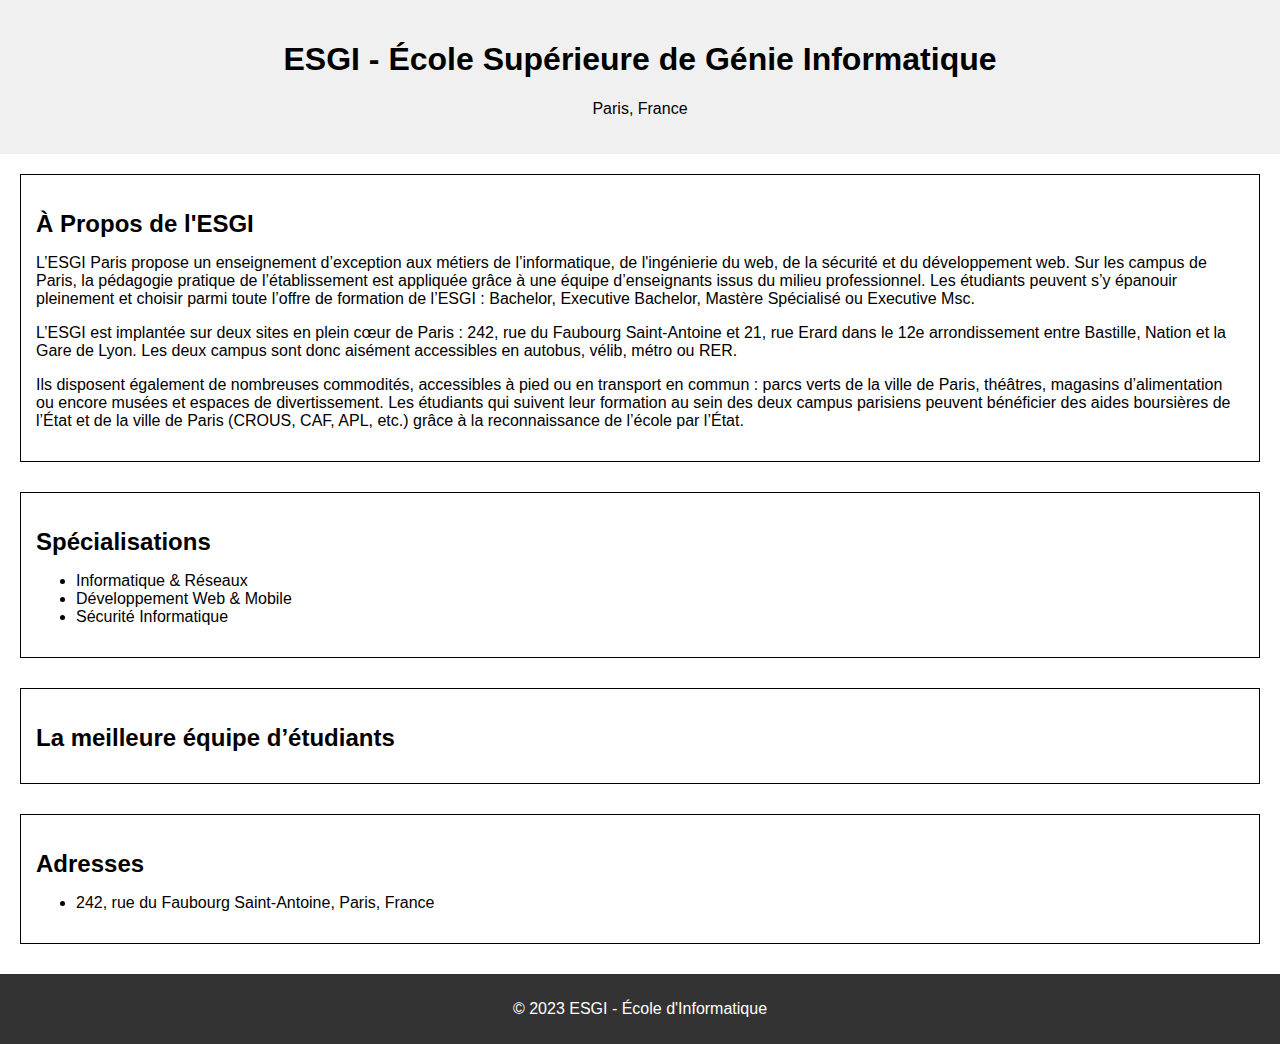
==== index.html @ df23c5ca "Ticket 1: Ajout de la section Best" ====
<!DOCTYPE html>
<html lang="fr">
<head>
  <meta charset="UTF-8">
  <title>ESGI - École d'Informatique</title>
  <link rel="stylesheet" href="style.css">
</head>
<body>
  <header>
    <h1>ESGI - École Supérieure de Génie Informatique</h1>
    <p>Paris, France</p>
  </header>
  
  <main>
    <section id="about">
      <h2>À Propos de l'ESGI</h2>
      <p>L’ESGI Paris propose un enseignement d’exception aux métiers de l’informatique, de l'ingénierie du web, de la sécurité et du développement web. Sur les campus de Paris, la pédagogie pratique de l’établissement est appliquée grâce à une équipe d’enseignants issus du milieu professionnel. Les étudiants peuvent s’y épanouir pleinement et choisir parmi toute l’offre de formation de l’ESGI : Bachelor, Executive Bachelor, Mastère Spécialisé ou Executive Msc.</p>

    <p>L’ESGI est implantée sur deux sites en plein cœur de Paris : 242, rue du Faubourg Saint-Antoine et 21, rue Erard dans le 12e arrondissement entre Bastille, Nation et la Gare de Lyon. Les deux campus sont donc aisément accessibles en autobus, vélib, métro ou RER.</p>

    <p>Ils disposent également de nombreuses commodités, accessibles à pied ou en transport en commun : parcs verts de la ville de Paris, théâtres, magasins d’alimentation ou encore musées et espaces de divertissement. Les étudiants qui suivent leur formation au sein des deux campus parisiens peuvent bénéficier des aides boursières de l’État et de la ville de Paris (CROUS, CAF, APL, etc.) grâce à la reconnaissance de l’école par l’État.</p>
    </section>
    
    <section id="specializations">
      <h2>Spécialisations</h2>
      <ul>
        <li>Informatique & Réseaux</li>
        <li>Développement Web & Mobile</li>
        <li>Sécurité Informatique</li>
        <!-- Add other specializations -->
      </ul>
    </section>

    <section id="best">
      <h2>La
        meilleure équipe d’étudiants</h2>
      <ul>

      </ul>
    </section>
    
    <section id="address">
      <h2>Adresses</h2>
      <ul>
        <li>242, rue du Faubourg Saint-Antoine, Paris, France</li>
      </ul>
    </section>
  </main>
  
  <footer>
    <p>&copy; 2023 ESGI - École d'Informatique</p>
  </footer>
</body>
</html>
---- style.css ----
body {
  font-family: Arial, sans-serif;
  margin: 0;
  padding: 0;
}

header {
  background-color: #f0f0f0;
  padding: 20px;
  text-align: center;
}

main {
  margin: 20px;
}

section {
  margin-bottom: 30px;
  padding: 15px;
  border: 1px solid black;
}

h2 {
  margin-bottom: 10px;
}

footer {
  text-align: center;
  padding: 10px;
  background-color: #333;
  color: white;
}
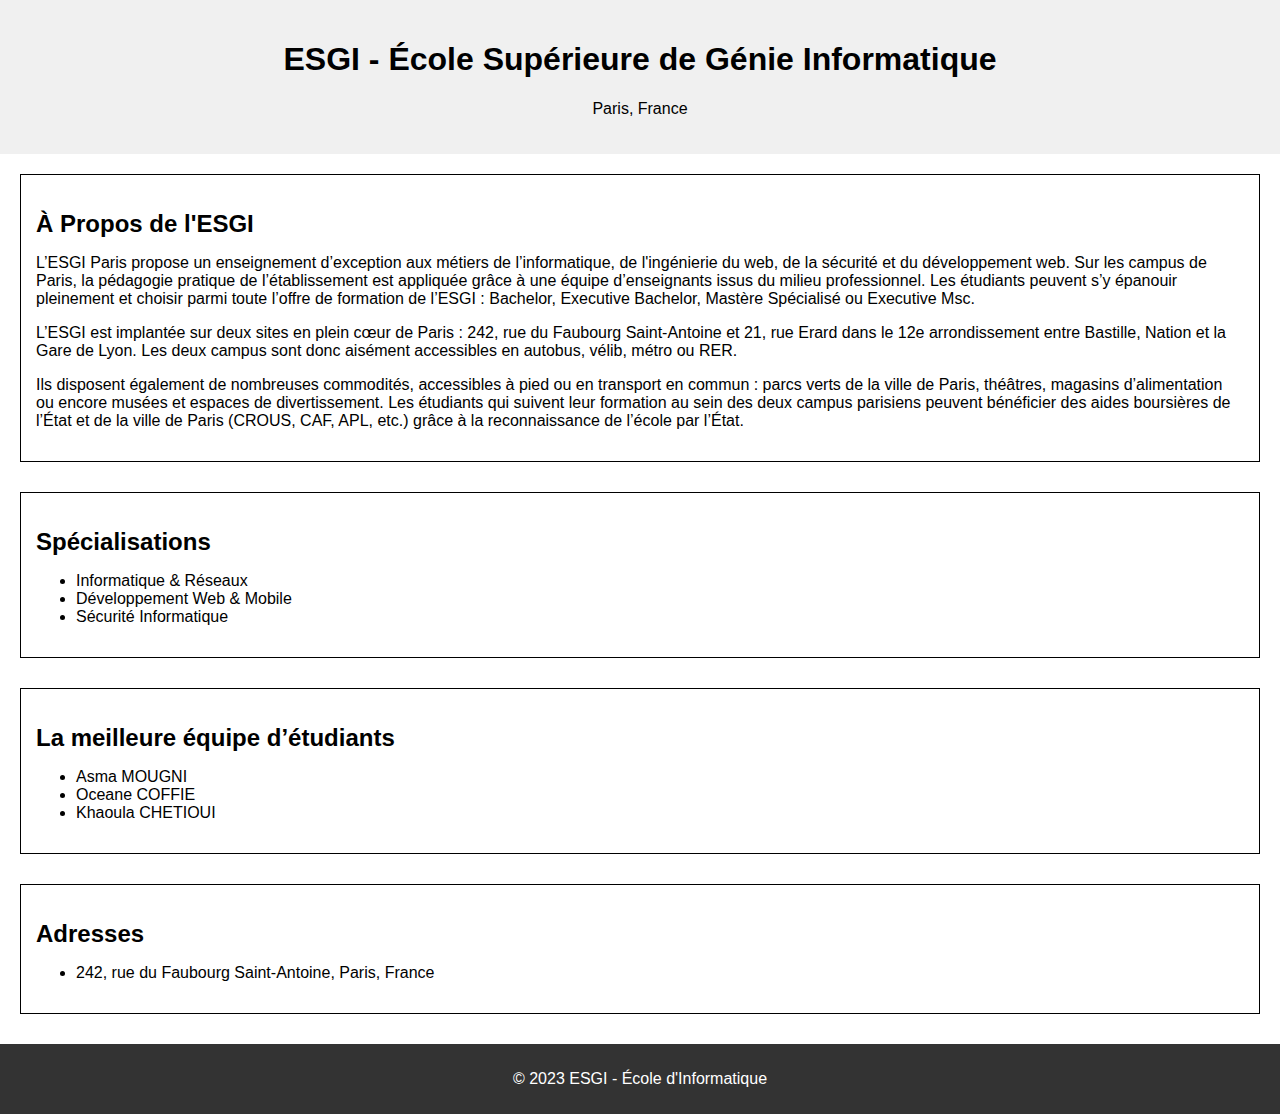
==== commit fdbbd2b5: "Ticket 1: Ajout des listes" ====
--- a/index.html
+++ b/index.html
@@ -35,7 +35,9 @@
       <h2>La
         meilleure équipe d’étudiants</h2>
       <ul>
-
+        <li>Asma MOUGNI</li>
+        <li> Oceane COFFIE</li>
+          <li>Khaoula CHETIOUI</li>
       </ul>
     </section>
     
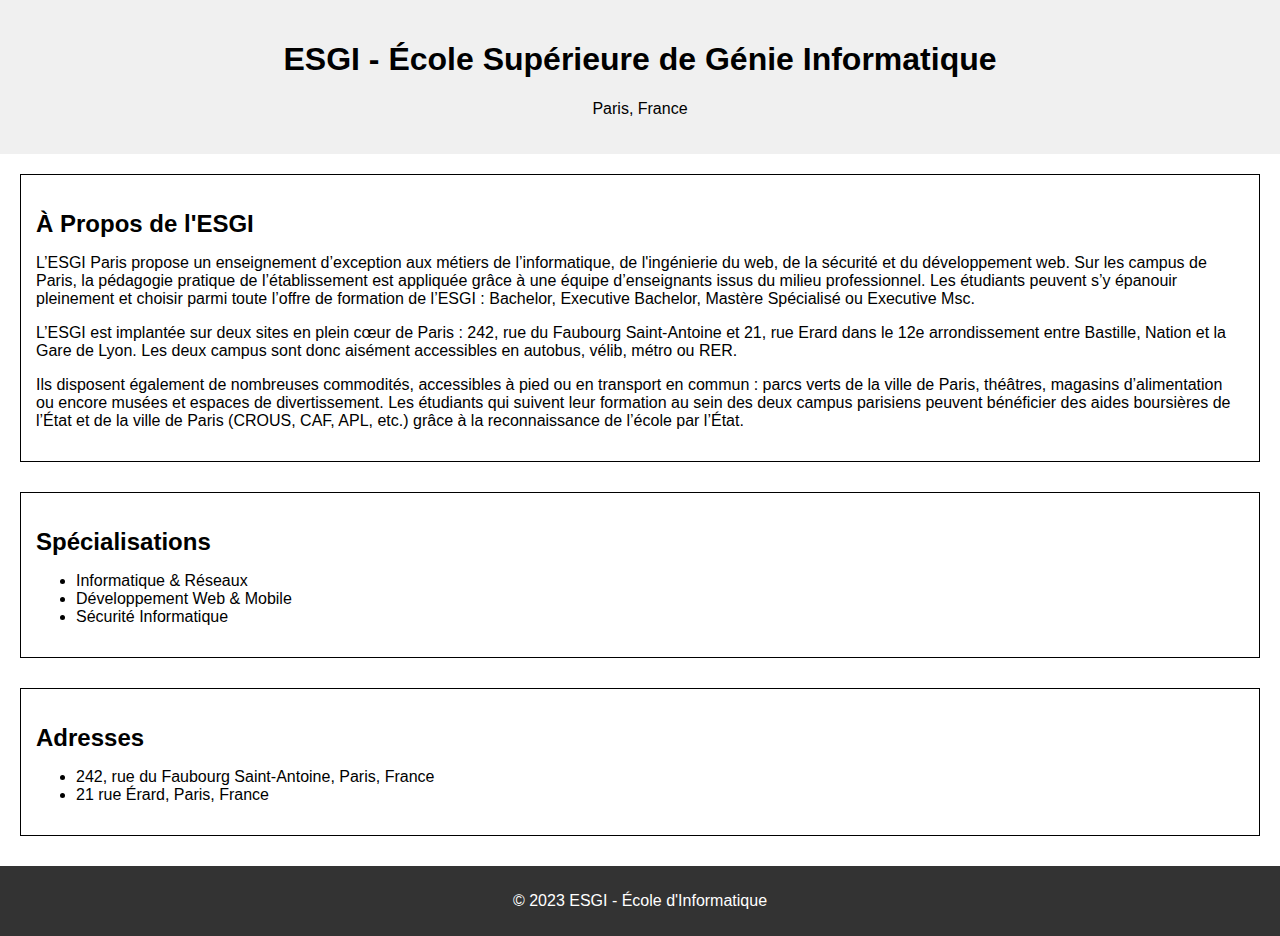
==== commit f3f3daee: "Ajout de l'adresse 21 rue Érard dans la section adresses" ====
--- a/index.html
+++ b/index.html
@@ -30,21 +30,12 @@
         <!-- Add other specializations -->
       </ul>
     </section>
-
-    <section id="best">
-      <h2>La
-        meilleure équipe d’étudiants</h2>
-      <ul>
-        <li>Asma MOUGNI</li>
-        <li> Oceane COFFIE</li>
-          <li>Khaoula CHETIOUI</li>
-      </ul>
-    </section>
     
     <section id="address">
       <h2>Adresses</h2>
       <ul>
         <li>242, rue du Faubourg Saint-Antoine, Paris, France</li>
+        <li>21 rue Érard, Paris, France</li>
       </ul>
     </section>
   </main>
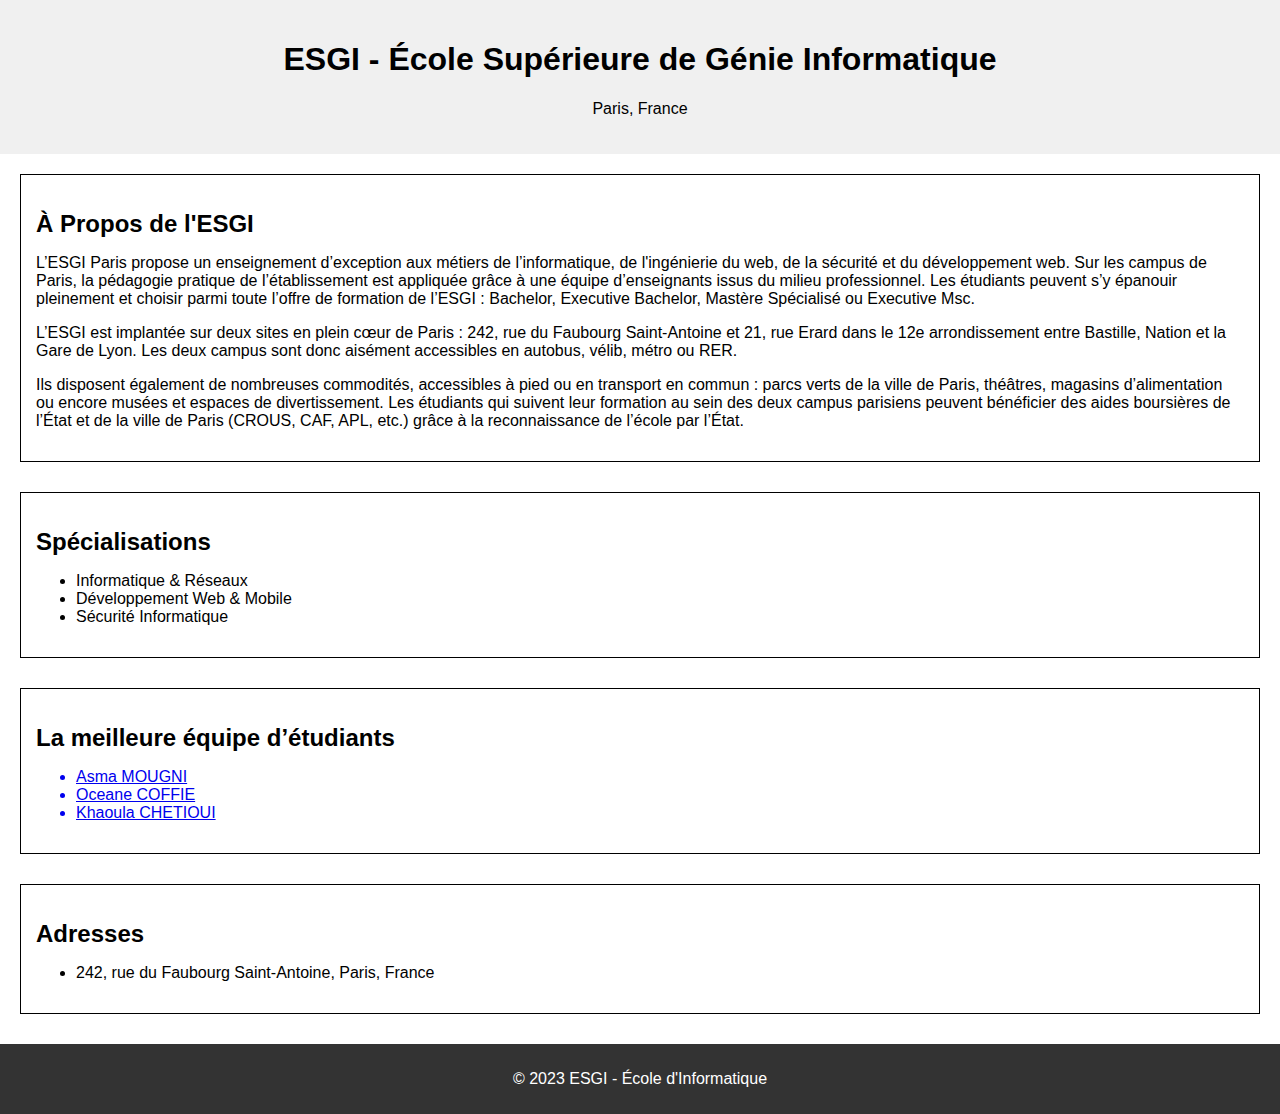
==== commit 8001abdf: "Ticket 1: Ajout des liens linkedin" ====
--- a/index.html
+++ b/index.html
@@ -30,12 +30,21 @@
         <!-- Add other specializations -->
       </ul>
     </section>
+
+    <section id="best">
+      <h2>La
+        meilleure équipe d’étudiants</h2>
+      <ul>
+        <a href="https://www.linkedin.com/in/asma-m-685793223/"><li>Asma MOUGNI</li></a>
+        <a href="https://www.linkedin.com/in/coffie-nour-25932a265/"><li> Oceane COFFIE</li></a>
+        <a href="https://www.linkedin.com/in/khaoula-chetioui-331343237/"> <li>Khaoula CHETIOUI</li></a>
+      </ul>
+    </section>
     
     <section id="address">
       <h2>Adresses</h2>
       <ul>
         <li>242, rue du Faubourg Saint-Antoine, Paris, France</li>
-        <li>21 rue Érard, Paris, France</li>
       </ul>
     </section>
   </main>
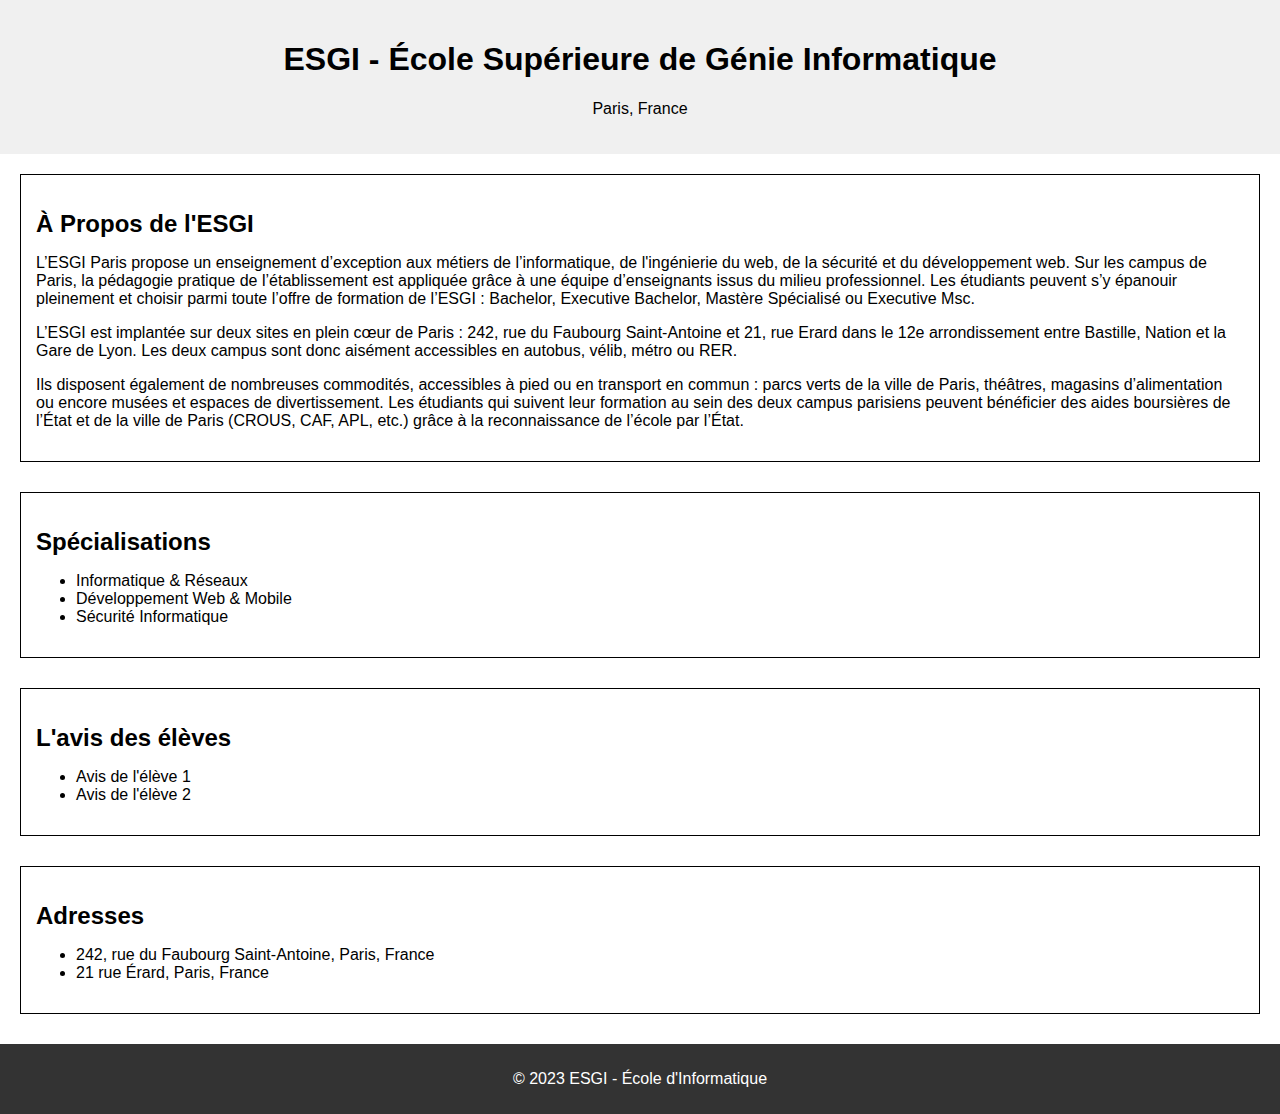
==== commit 44bbfaee: "Ajout de l'avis des élève" ====
--- a/index.html
+++ b/index.html
@@ -30,21 +30,20 @@
         <!-- Add other specializations -->
       </ul>
     </section>
-
-    <section id="best">
-      <h2>La
-        meilleure équipe d’étudiants</h2>
+    <section id="student-reviews">
+      <h2>L'avis des élèves</h2>
       <ul>
-        <a href="https://www.linkedin.com/in/asma-m-685793223/"><li>Asma MOUGNI</li></a>
-        <a href="https://www.linkedin.com/in/coffie-nour-25932a265/"><li> Oceane COFFIE</li></a>
-        <a href="https://www.linkedin.com/in/khaoula-chetioui-331343237/"> <li>Khaoula CHETIOUI</li></a>
+        <li>Avis de l'élève 1</li>
+        <li>Avis de l'élève 2</li>
       </ul>
     </section>
+    
     
     <section id="address">
       <h2>Adresses</h2>
       <ul>
         <li>242, rue du Faubourg Saint-Antoine, Paris, France</li>
+        <li>21 rue Érard, Paris, France</li>
       </ul>
     </section>
   </main>
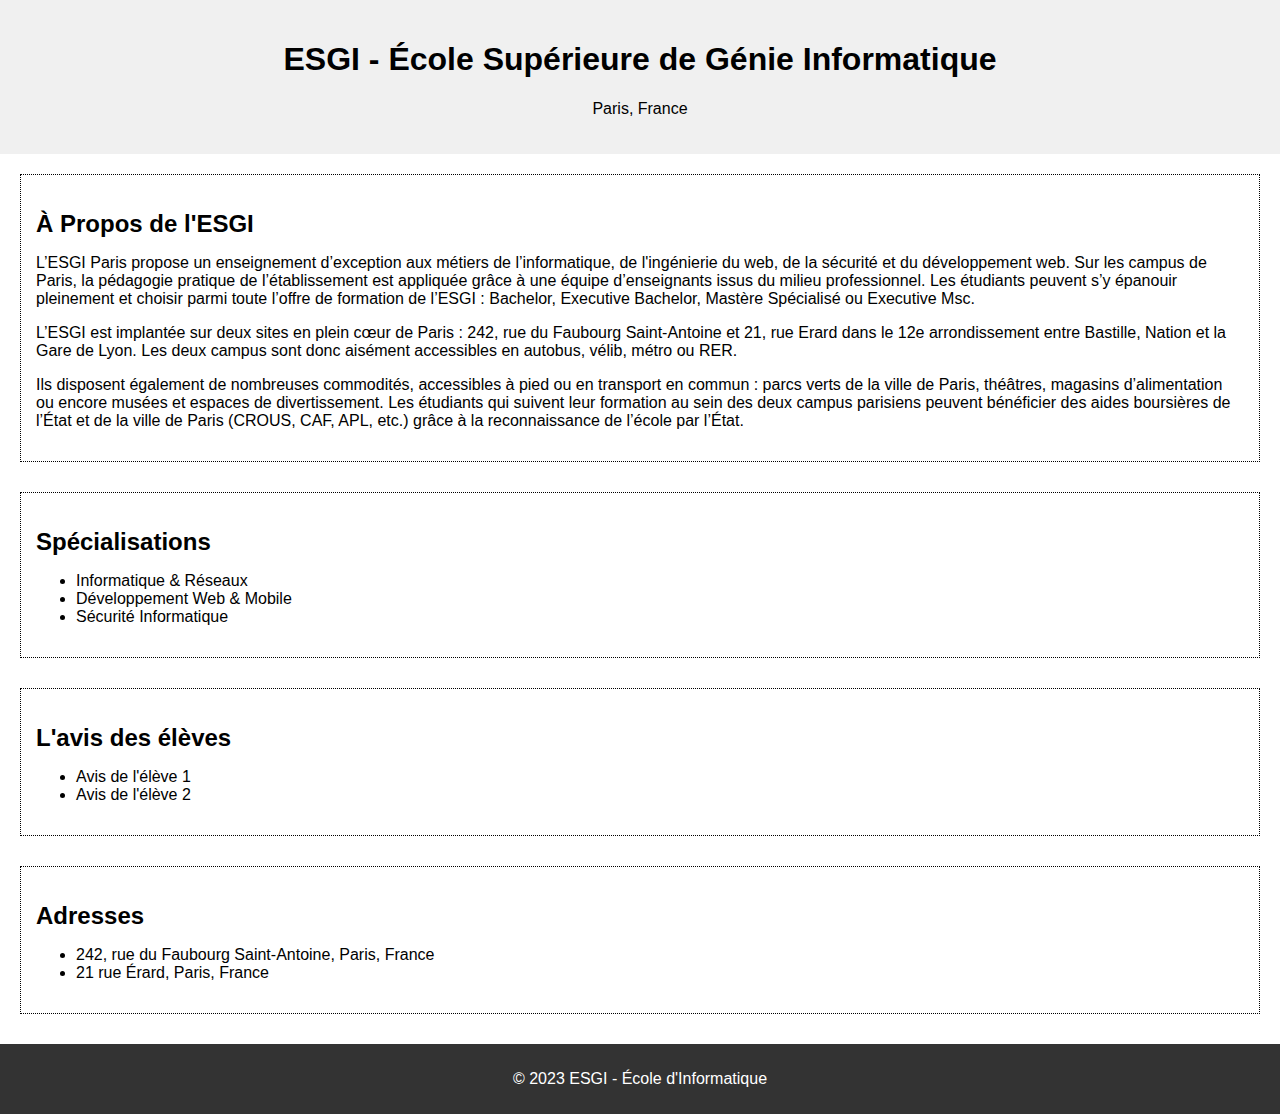
==== commit 29cc3fa9: "Ajout de section l'avis des élèves" ====
--- a/index.html
+++ b/index.html
@@ -30,7 +30,7 @@
         <!-- Add other specializations -->
       </ul>
     </section>
-    <section id="student-reviews">
+    <section id="’avis des élèves">
       <h2>L'avis des élèves</h2>
       <ul>
         <li>Avis de l'élève 1</li>
--- a/style.css
+++ b/style.css
@@ -18,6 +18,7 @@
   margin-bottom: 30px;
   padding: 15px;
   border: 1px solid black;
+  border-style: dotted;
 }
 
 h2 {
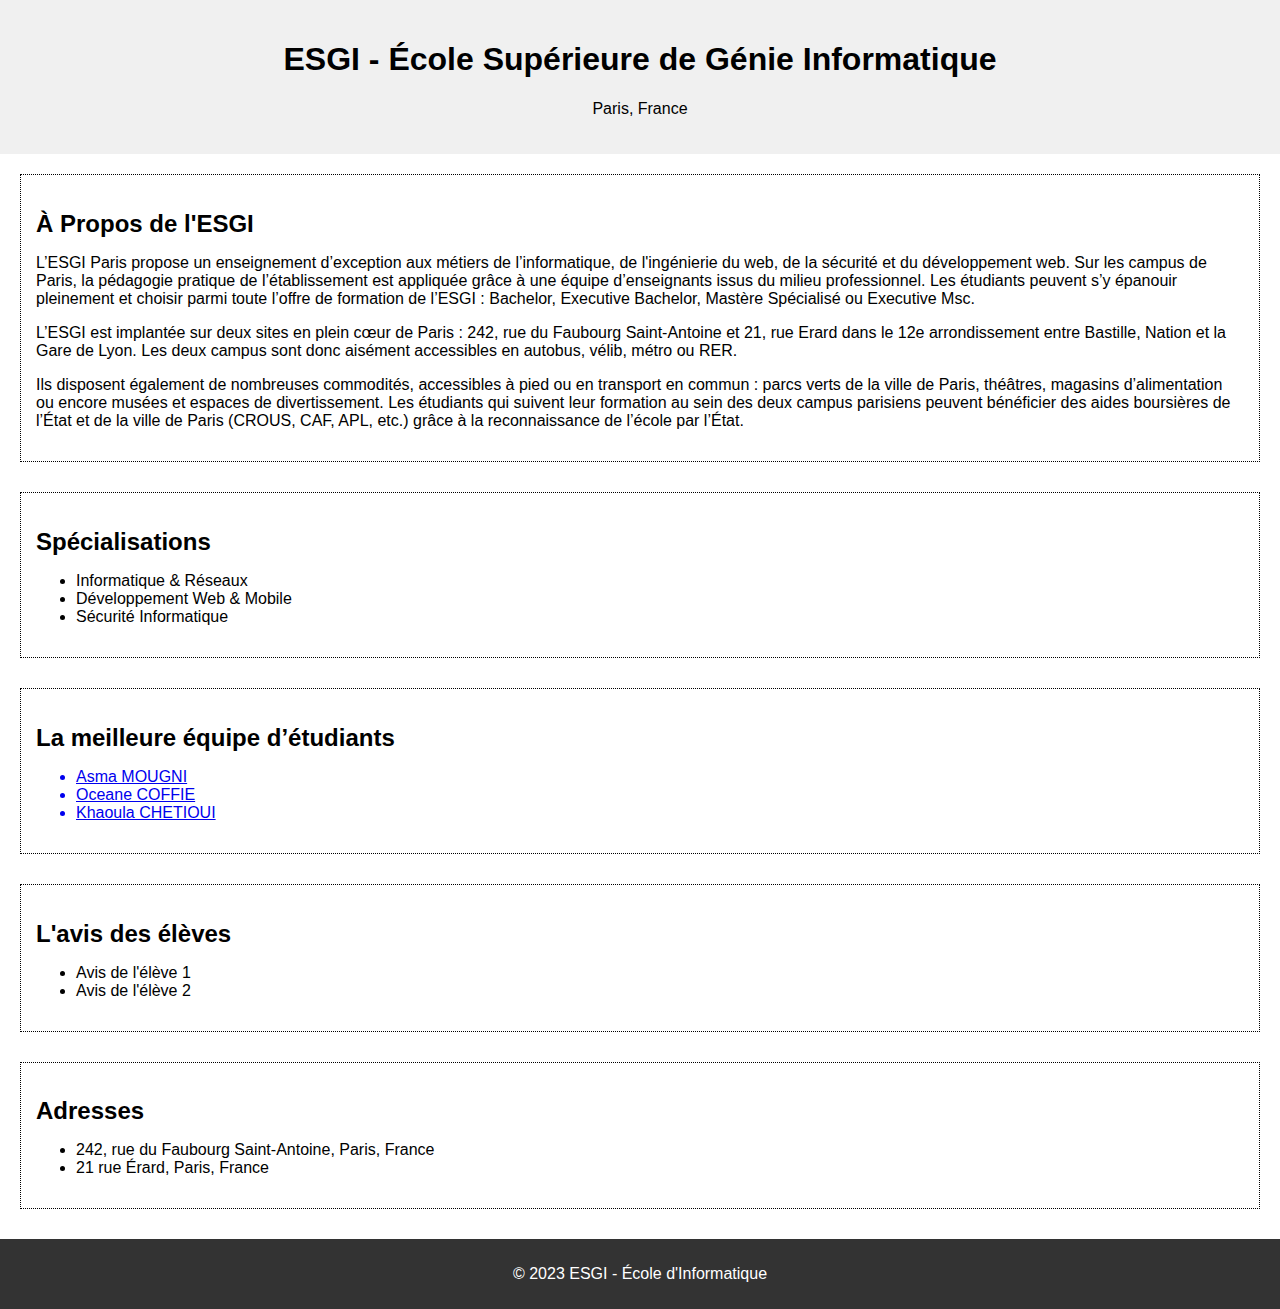
==== commit 339e6593: "Update index.html" ====
--- a/index.html
+++ b/index.html
@@ -30,7 +30,16 @@
         <!-- Add other specializations -->
       </ul>
     </section>
-    <section id="’avis des élèves">
+        <section id="best">
+      <h2>La
+        meilleure équipe d’étudiants</h2>
+      <ul>
+        <a href="https://www.linkedin.com/in/asma-m-685793223/"><li>Asma MOUGNI</li></a>
+        <a href="https://www.linkedin.com/in/coffie-nour-25932a265/"><li> Oceane COFFIE</li></a>
+        <a href="https://www.linkedin.com/in/khaoula-chetioui-331343237/"> <li>Khaoula CHETIOUI</li></a>
+      </ul>
+    </section>
+    <section id="student-reviews">
       <h2>L'avis des élèves</h2>
       <ul>
         <li>Avis de l'élève 1</li>
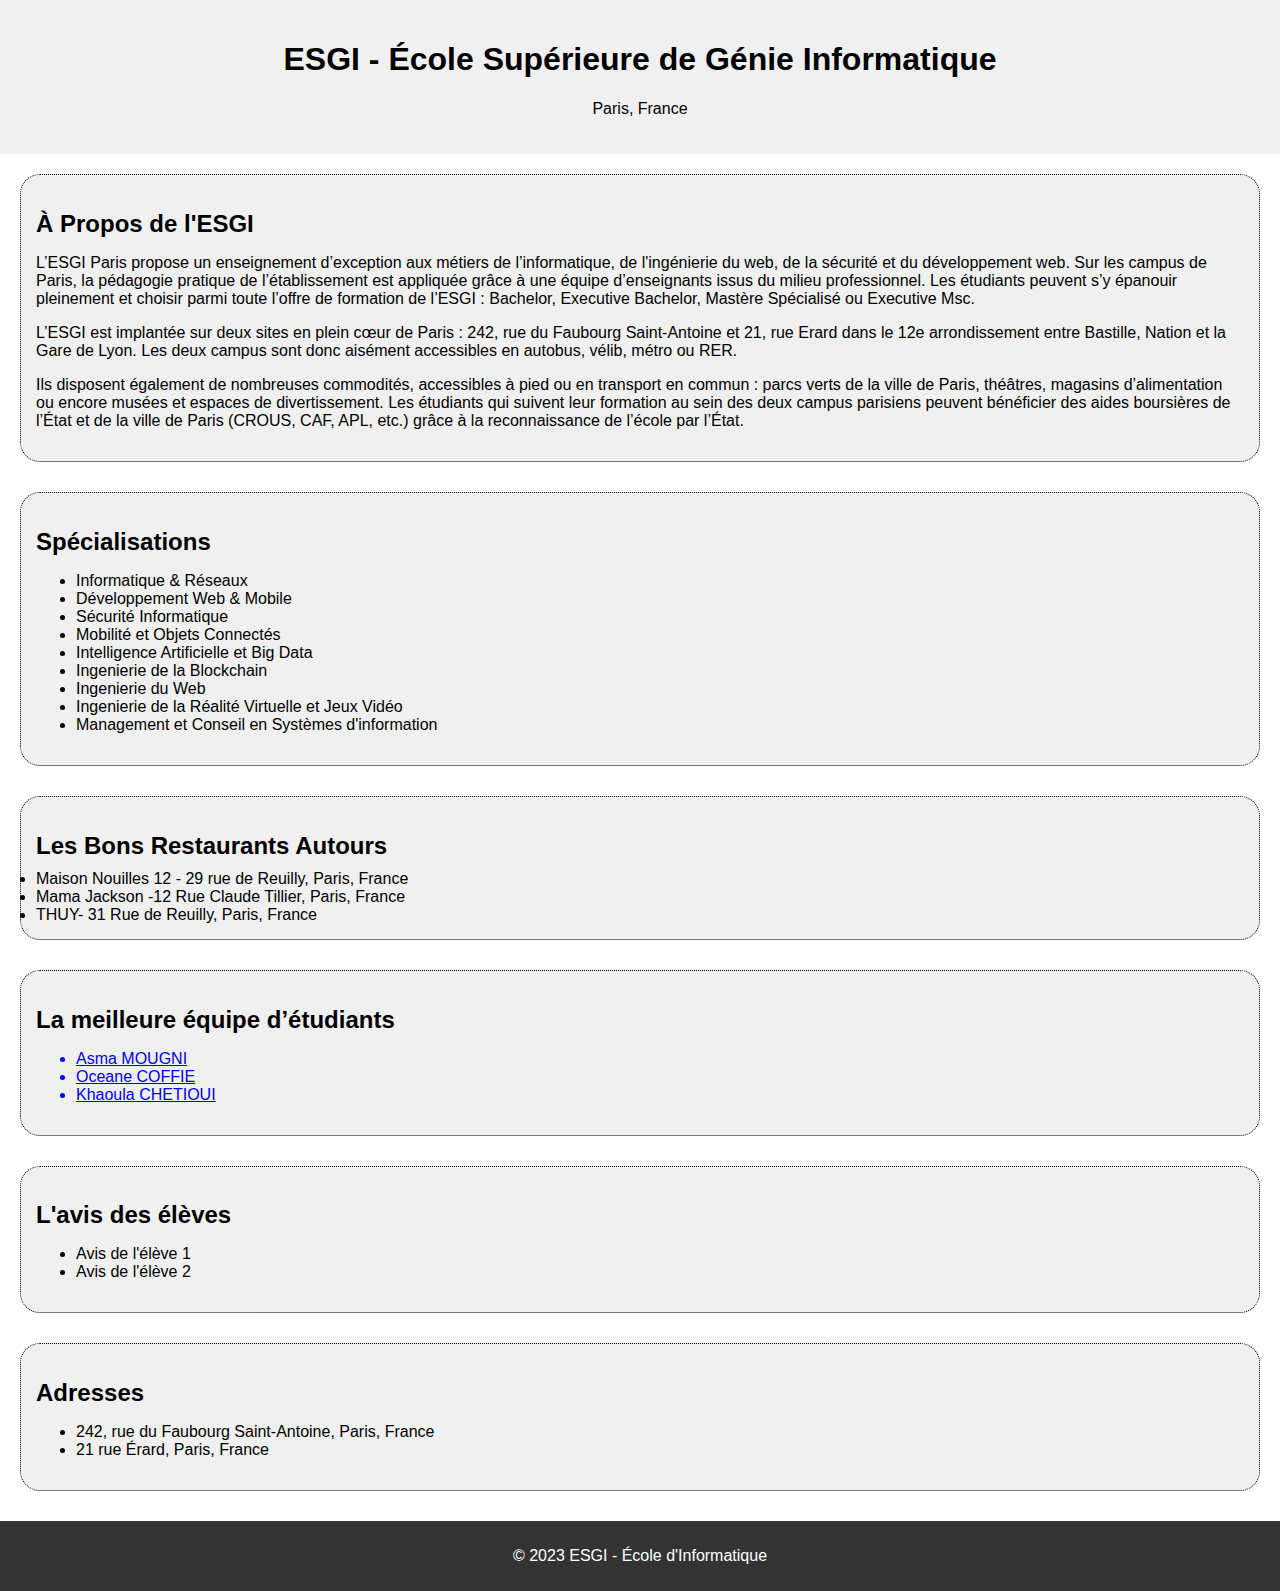
==== commit 9cb0c597: "Update index.html" ====
--- a/index.html
+++ b/index.html
@@ -27,8 +27,21 @@
         <li>Informatique & Réseaux</li>
         <li>Développement Web & Mobile</li>
         <li>Sécurité Informatique</li>
+        <li>Mobilité et Objets Connectés</li>
+        <li>Intelligence Artificielle et Big Data</li>
+        <li>Ingenierie de la Blockchain</li>
+        <li>Ingenierie du Web</li>
+        <li>Ingenierie de la Réalité Virtuelle et Jeux Vidéo</li>
+        <li>Management et Conseil en Systèmes d'information</li>
         <!-- Add other specializations -->
       </ul>
+    </section>
+
+    <section id="bons_restaurants">
+      <h2>Les Bons Restaurants Autours</h2>
+      <li>Maison Nouilles 12 - 29 rue de Reuilly, Paris, France</li>
+      <li>Mama Jackson -12 Rue Claude Tillier, Paris, France</li>
+      <li>THUY- 31 Rue de Reuilly, Paris, France</li>
     </section>
         <section id="best">
       <h2>La
--- a/style.css
+++ b/style.css
@@ -15,6 +15,8 @@
 }
 
 section {
+  background-color: #f0f0f0;
+    border-radius: 20px;
   margin-bottom: 30px;
   padding: 15px;
   border: 1px solid black;
